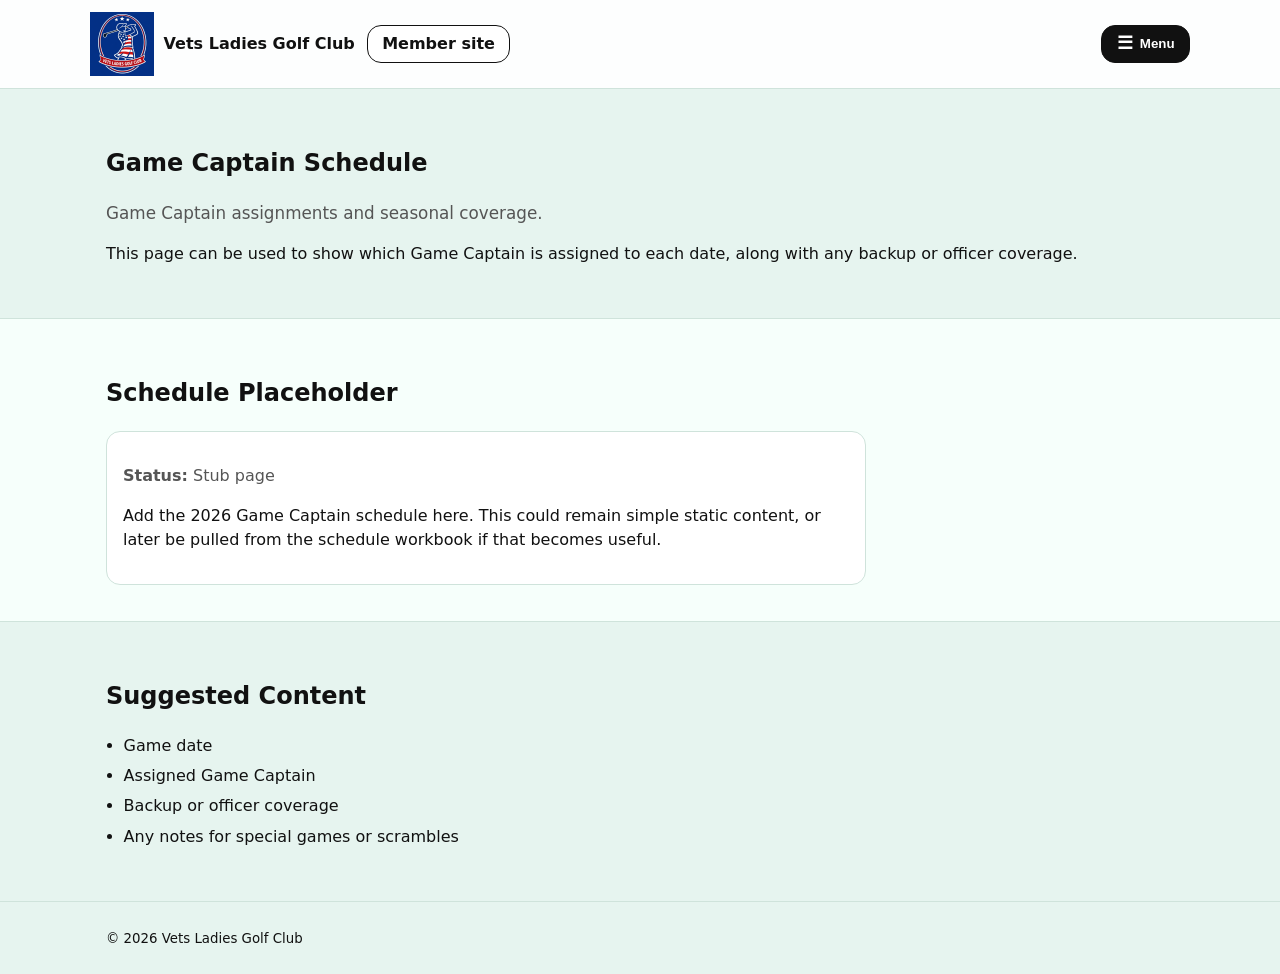
==== gc-schedule.html @ 2af36be5 "Stubs for all the rest of the pages" ====
<!doctype html>
<html lang="en">
<head>
  <meta charset="utf-8" />
  <meta name="viewport" content="width=device-width, initial-scale=1" />
  <title>Game Captain Schedule – Vets Ladies Golf Club</title>
  <meta name="description" content="Game Captain schedule for Vets Ladies Golf Club." />
  <meta name="robots" content="noindex, nofollow" />
  <link rel="stylesheet" href="css/styles.css" />
</head>

<body>
  <a class="skip-link" href="#main">Skip to content</a>

  <header class="site-header">
    <div class="container header-inner">

      <div class="header-left">
        <a class="brand" href="index.html" aria-label="Game Captain home">
          <img
            src="assets/img/logo.png"
            alt="Vets Ladies Golf Club logo"
            class="brand-logo"
          />
          <span class="brand-name">Vets Ladies Golf Club</span>
        </a>

        <a
          class="btn btn-secondary public-btn"
          href="https://vetsladiesgolfclub-members.pages.dev/"
        >
          Member site
        </a>
      </div>

      <nav class="nav" aria-label="Game Captain navigation">
        <button
          class="nav-toggle"
          type="button"
          aria-expanded="false"
          aria-controls="nav-menu"
        >
          Menu
        </button>

        <ul id="nav-menu" class="nav-menu">
          <li><a href="index.html">Home</a></li>
          <li><a href="roster-share.html">Share Roster</a></li>
          <li><a href="results-entry.html">Enter Results</a></li>
          <li><a href="results-share.html">Share Results</a></li>

          <li class="nav-divider" role="separator" aria-hidden="true"></li>

          <li><a href="instructions.html">Instructions &amp; Help</a></li>
          <li><a href="gc-schedule.html" aria-current="page">Game Captain Schedule</a></li>
        </ul>
      </nav>

    </div>
  </header>

  <main id="main">
    <section class="section">
      <div class="container">
        <h1>Game Captain Schedule</h1>
        <p class="lead">
          Game Captain assignments and seasonal coverage.
        </p>
        <p>
          This page can be used to show which Game Captain is assigned to each date,
          along with any backup or officer coverage.
        </p>
      </div>
    </section>

    <section class="section section-alt">
      <div class="container">
        <h2>Schedule Placeholder</h2>

        <div class="card preview-card">
          <p class="muted"><strong>Status:</strong> Stub page</p>
          <p>
            Add the 2026 Game Captain schedule here. This could remain simple static
            content, or later be pulled from the schedule workbook if that becomes useful.
          </p>
        </div>
      </div>
    </section>

    <section class="section">
      <div class="container">
        <h2>Suggested Content</h2>

        <ul class="bullets">
          <li>Game date</li>
          <li>Assigned Game Captain</li>
          <li>Backup or officer coverage</li>
          <li>Any notes for special games or scrambles</li>
        </ul>
      </div>
    </section>
  </main>

  <footer class="site-footer">
    <div class="container">
      <small>© <span id="year"></span> Vets Ladies Golf Club</small>
    </div>
  </footer>

  <script src="js/main.js"></script>
</body>
</html>
---- css/styles.css ----
:root{
  --max: 1100px;
  --pad: 1rem;
  --radius: 14px;
  --border: #cfe3db;
  --text: #111;
  --muted: #555;
  --bg: #E6F4EF;
  --bg-alt: #F6FFFB;
  --focus: 2px solid #111;
}

*{ box-sizing: border-box; }
html{ scroll-behavior: smooth; }

body{
  margin: 0;
  font-family: system-ui, -apple-system, Segoe UI, Roboto, Arial, sans-serif;
  color: var(--text);
  background: var(--bg);
  line-height: 1.5;
}

img{ max-width: 100%; height: auto; display: block; }

.container{
  max-width: var(--max);
  margin: 0 auto;
  padding: 0 var(--pad);
}

/* =========================
   Accessibility
   ========================= */
.skip-link{
  position: absolute;
  left: -999px;
  top: auto;
  width: 1px;
  height: 1px;
  overflow: hidden;
}
.skip-link:focus{
  left: 1rem;
  top: 1rem;
  width: auto;
  height: auto;
  padding: .5rem .75rem;
  background: #fff;
  outline: var(--focus);
  border-radius: 10px;
  z-index: 9999;
}

/* =========================
   Header / Nav
   ========================= */
.site-header{
  position: sticky;
  top: 0;
  background: rgba(255,255,255,.9);
  backdrop-filter: blur(10px);
  border-bottom: 1px solid var(--border);
  z-index: 50;
}

.header-inner{
  display: flex;
  align-items: center;
  justify-content: space-between;
  gap: 1rem;
  padding: .75rem 0;
}

.header-left{
  display: flex;
  align-items: center;
  gap: .75rem;
  min-width: 0;
}

.brand{
  display: flex;
  align-items: center;
  gap: .6rem;
  text-decoration: none;
  color: inherit;
}

.brand-logo{ width: 64px; height: 64px; }
.brand-name{ font-weight: 700; }

.public-btn{ white-space: nowrap; }

/* Nav wrapper */
.nav{ position: relative; }

/* Buttons */
.public-btn,
.nav-toggle{
  display: inline-flex;
  align-items: center;
  justify-content: center;
  padding: .6rem .9rem;
  border-radius: 14px;
  font-weight: 600;
  line-height: 1;
  white-space: nowrap;
}
/* Weekly signup: helper block (scoped styles) */
.signup-helper {
  margin-top: 1.75rem;
}

.signup-divider {
  border: 0;
  border-top: 1px solid var(--border);
  margin: 0 0 1.25rem;
  max-width: 520px;
}

.signup-helper-text {
  margin: 0 0 0.5rem;
}

/* Secondary action as a lighter link */
.signup-link {
  font-weight: 700;
  text-decoration: none;
  border-bottom: 1px solid currentColor;
  padding-bottom: 2px;
  display: inline-block;
}

.signup-link:hover {
  opacity: 0.75;
}
.signup-link {
  font-weight: 700;
  text-decoration: none;
  border-bottom: 1px solid currentColor;
  padding-bottom: 2px;
  display: inline-block;
  color: var(--text);        /* prevents purple */
}

.signup-link:visited {
  color: var(--text);        /* prevents purple after clicking */
}

.signup-link:hover {
  opacity: 0.75;
}

/* Hamburger toggle */
.nav-toggle{
  border: 1px solid #111;
  background: #111;
  color: #fff;
  gap: .45rem;
}
.nav-toggle::before{
  content: "☰";
  font-size: 1.1rem;
}
.nav-toggle[aria-expanded="true"]::before{
  content: "✕";
}
.nav-toggle:focus-visible{ outline: var(--focus); }

/* Base menu */
.nav-menu{
  list-style: none;
  margin: 0;
  padding: 0;
  display: none;
}

/* Open dropdown */
.nav-menu.open{
  display: flex;
  position: absolute;
  right: 0;
  top: calc(100% + 10px);
  flex-direction: column;
  background: #fff;
  border: 1px solid var(--border);
  border-radius: var(--radius);
  padding: 0.5rem;
  min-width: 220px;
  z-index: 100;
  gap: .25rem;
}

/* Menu links */
.nav-menu a{
  display: block;
  color: inherit;
  text-decoration: none;
  padding: 0.5rem 0.6rem;
  border-radius: 10px;
  line-height: 1.2;
}
.nav-menu a:hover{ background: var(--bg-alt); }
.nav-menu a:focus-visible{ outline: var(--focus); }

.nav-menu a[aria-current="page"]{
  background: var(--bg-alt);
  border: 1px solid var(--border);
}

/* Divider */
.nav-divider{
  height: 1px;
  background: var(--border);
  margin: 0.35rem 0;
}

/* Logout link — matches nav links */
.nav-menu .nav-logout{
  display: block;
  width: 100%;
  text-align: left;

  background: none;
  border: 0;
  margin: 0;

  font: inherit;
  color: inherit;
  cursor: pointer;

  padding: 0.5rem 0.6rem;
  border-radius: 10px;
  line-height: 1.2;
}
.nav-menu .nav-logout:hover{ background: var(--bg-alt); }
.nav-menu .nav-logout:focus-visible{ outline: var(--focus); }

/* Hide Public button on tiny screens */
@media (max-width: 360px){
  .public-btn{ display: none; }
}

/* =================
   Layout sections
   ================= */
.section{ padding: 2.25rem 0; }

.section-alt{
  background: var(--bg-alt);
  border-top: 1px solid var(--border);
  border-bottom: 1px solid var(--border);
}

.lead{
  color: var(--muted);
  font-size: 1.05rem;
  margin: 0 0 1rem;
}

/* Cards */
.cards{
  display: grid;
  grid-template-columns: repeat(auto-fit, minmax(240px, 1fr));
  gap: 1rem;
  margin-top: 1rem;
}
.card{
  border: 1px solid var(--border);
  border-radius: var(--radius);
  padding: 1rem;
  background: #fff;
}

/* Lists */
.bullets{ padding-left: 1.1rem; }
.bullets li{ margin: .4rem 0; }

/* Buttons */
.btn{
  display: inline-flex;
  align-items: center;
  justify-content: center;
  padding: .6rem .9rem;
  border-radius: 14px;
  border: 1px solid #111;
  background: #111;
  color: #fff;
  text-decoration: none;
  font-weight: 600;
}
.btn:focus-visible{ outline: var(--focus); outline-offset: 2px; }
.btn-secondary{ background: #fff; color: #111; }
.btn-ghost{ background: transparent; color: #111; border: 1px solid var(--border); }

/* Footer */
.site-footer{
  padding: 1.5rem 0;
  border-top: 1px solid var(--border);
}

/* =========================
   Login Page
   ========================= */
.login-wrap{
  min-height: calc(100vh - 120px);
  display: grid;
  place-items: center;
  padding: 2rem 0 3rem;
}

.login-card{
  width: 100%;
  max-width: 460px;
  background: #fff;
  border: 1px solid var(--border);
  border-radius: var(--radius);
  padding: 1.25rem;
  box-shadow: 0 10px 30px rgba(0,0,0,.06);
}

.login-title{
  margin: 0 0 .25rem;
  font-size: 1.4rem;
}

.login-subtitle{
  margin: 0 0 1rem;
  color: var(--muted);
}

.form-row{
  display: grid;
  gap: .4rem;
  margin: .9rem 0;
}

.form-row label{
  font-weight: 600;
  font-size: .95rem;
}

.input{
  width: 100%;
  padding: .65rem .75rem;
  border-radius: 12px;
  border: 1px solid var(--border);
  background: #fff;
  font: inherit;
  line-height: 1.2;
}

.input:focus{
  outline: var(--focus);
  outline-offset: 2px;
}

.login-actions{
  display: grid;
  gap: .6rem;
  margin-top: 1rem;
}

.login-actions .btn{ width: 100%; }

.login-help{
  margin-top: .8rem;
  font-size: .95rem;
  color: var(--muted);
}

.login-help a{
  color: inherit;
  font-weight: 600;
}

.form-error{
  display: none;
  margin-top: .75rem;
  padding: .75rem;
  border-radius: 12px;
  border: 1px solid rgba(0,0,0,.12);
  background: var(--bg-alt);
}
.form-error.show{ display: block; }

/* -----------------------------
   Carousel (Photos)
------------------------------ */
.carousel{ position: relative; }

.carousel-track{
  display: flex;
  gap: 1rem;

  overflow-x: auto;
  overflow-y: hidden;
  -webkit-overflow-scrolling: touch;

  scroll-snap-type: x mandatory;
  scroll-behavior: smooth;

  padding: 0.25rem 0 0.75rem;
  margin: 0;
  outline: none;
}

.carousel-track::-webkit-scrollbar{ height: 10px; }
.carousel-track::-webkit-scrollbar-thumb{
  border-radius: 999px;
  background: rgba(0,0,0,0.2);
}

.carousel-item{
  flex: 0 0 auto;
  width: min(340px, 85vw);
  margin: 0;
  scroll-snap-align: start;
}

.carousel-item img{
  width: 100%;
  height: 220px;
  object-fit: cover;
  border-radius: var(--radius);
  display: block;
}

.carousel-controls{
  display: flex;
  gap: 0.5rem;
  justify-content: flex-end;
  margin-top: 0.5rem;
}

/* Screen-reader-only helper */
.sr-only{
  position: absolute;
  width: 1px;
  height: 1px;
  padding: 0;
  margin: -1px;
  overflow: hidden;
  clip: rect(0, 0, 0, 0);
  white-space: nowrap;
  border: 0;
}

/* ==============================
   Events (Member Home)
   ============================== */

#events-list{
  display: grid;
  gap: .9rem;
  margin-top: 1rem;
}

/* Section headings inside the list (Pinned Events / All Events) */
.event-section-title{
  margin: 1.25rem 0 .25rem;
  font-size: 1.1rem;
  color: var(--muted);
  letter-spacing: .02em;
}

/* Divider between pinned and normal */
.event-section-divider{
  height: 1px;
  background: var(--border);
  margin: .5rem 0;
}

/* Each event is a card */
.event-row{
  border: 1px solid var(--border);
  background: #fff;
  border-radius: var(--radius);
  padding: 1rem;
}

/* Top line: date pill + title */
.event-topline{
  display: flex;
  align-items: center;
  gap: .75rem;
  margin-bottom: .4rem;
}

.event-date{
  flex: 0 0 auto;
  padding: .25rem .6rem;
  border-radius: 999px;
  border: 1px solid var(--border);
  background: var(--bg-alt);
  font-weight: 700;
  font-size: .85rem;
  color: var(--muted);
  letter-spacing: .02em;
}

.event-title{
  font-weight: 800;
  font-size: 1.15rem;
  line-height: 1.2;
}

/* Description */
.event-desc{
  margin-top: .35rem;
  color: var(--text);
}

/* Meta line (location / time) */
.event-meta{
  margin-top: .55rem;
  color: var(--muted);
  font-size: .95rem;
}

/* Mobile: allow title to wrap nicely under date */
@media (max-width: 520px){
  .event-topline{
    align-items: flex-start;
  }
  .event-title{
    font-size: 1.1rem;
  }
}

/* ==============================
   Announcements (Member Home)
   Text-card carousel w/ overlay arrows
   ============================== */

.announce-carousel{
  position: relative;
}

/* Track: horizontal scroll */
.announce-track{
  display: flex;
  gap: 1rem;

  overflow-x: auto;
  overflow-y: hidden;
  -webkit-overflow-scrolling: touch;

  scroll-snap-type: x mandatory;
  scroll-behavior: smooth;

  /* padding so cards don't hide under overlay arrows */
  padding: .5rem 3.25rem 1rem;
  margin: 0;
  outline: none;

  align-items: stretch;
}

.announce-track::-webkit-scrollbar{ height: 10px; }
.announce-track::-webkit-scrollbar-thumb{
  border-radius: 999px;
  background: rgba(0,0,0,0.2);
}

/* Overlay arrows (don’t consume layout width) */
.announce-btn{
  position: absolute;
  top: 50%;
  transform: translateY(-50%);
  z-index: 5;

  min-width: 44px;
  min-height: 44px;
  padding: .4rem .6rem;

  border-radius: 999px;
  font-size: 1.4rem;
  line-height: 1;
}

.announce-prev{ left: -8px; }
.announce-next{ right: -8px; }

/* Announcement card sizing (fixed readable width) */
.announce-card{
  flex: 0 0 340px;
  max-width: 340px;
  min-height: 200px;

  scroll-snap-align: start;

  padding: 1.25rem;
  display: flex;
  flex-direction: column;
}

/* smaller screens: slightly narrower cards */
@media (max-width: 420px){
  .announce-track{ padding-left: 2.75rem; padding-right: 2.75rem; }
  .announce-card{ flex-basis: 300px; max-width: 300px; }
}

/* large screens: slightly wider, but never “long” */
@media (min-width: 1100px){
  .announce-card{ flex-basis: 360px; max-width: 360px; }
}

/* Pinned badge pill */
.announce-card .pin-badge{
  display: inline-flex;
  align-items: center;
  width: fit-content;
  padding: .2rem .55rem;
  border-radius: 999px;
  font-size: .8rem;
  font-weight: 700;
  color: var(--muted);
  background: var(--bg-alt);
  border: 1px solid var(--border);
  margin-bottom: .55rem;
}

/* Title + message typography */
.announce-card h3{
  margin: 0 0 .65rem;
  font-size: 1.35rem;
  line-height: 1.15;
  letter-spacing: -0.01em;
}
.announce-card p{
  margin: 0;
  font-size: 1.02rem;
  line-height: 1.55;
  color: var(--text);
}

/* If short content, keep spacing tidy */
.announce-card > :last-child{ margin-bottom: 0; }

.muted{
  color: var(--muted);
}

/* ==============================
   Game Captain Tools
   ============================== */

.tool-form{
  max-width: 520px;
}

.tool-actions{
  margin-top: 1rem;
  display: flex;
  gap: .75rem;
  flex-wrap: wrap;
}

.preview-card{
  max-width: 760px;
}

.results-preview-block{
  margin-top: 1rem;
}

.tool-divider{
  border: 0;
  border-top: 1px solid var(--border);
  margin: 1rem 0;
}

/* ==============================
   Game Captain – Roster Preview
   ============================== */

.roster-players div {
  line-height: 1.4;
}

.roster-group {
  margin-bottom: 0.75rem;
}

.roster-players {
  margin-left: 1rem;
}
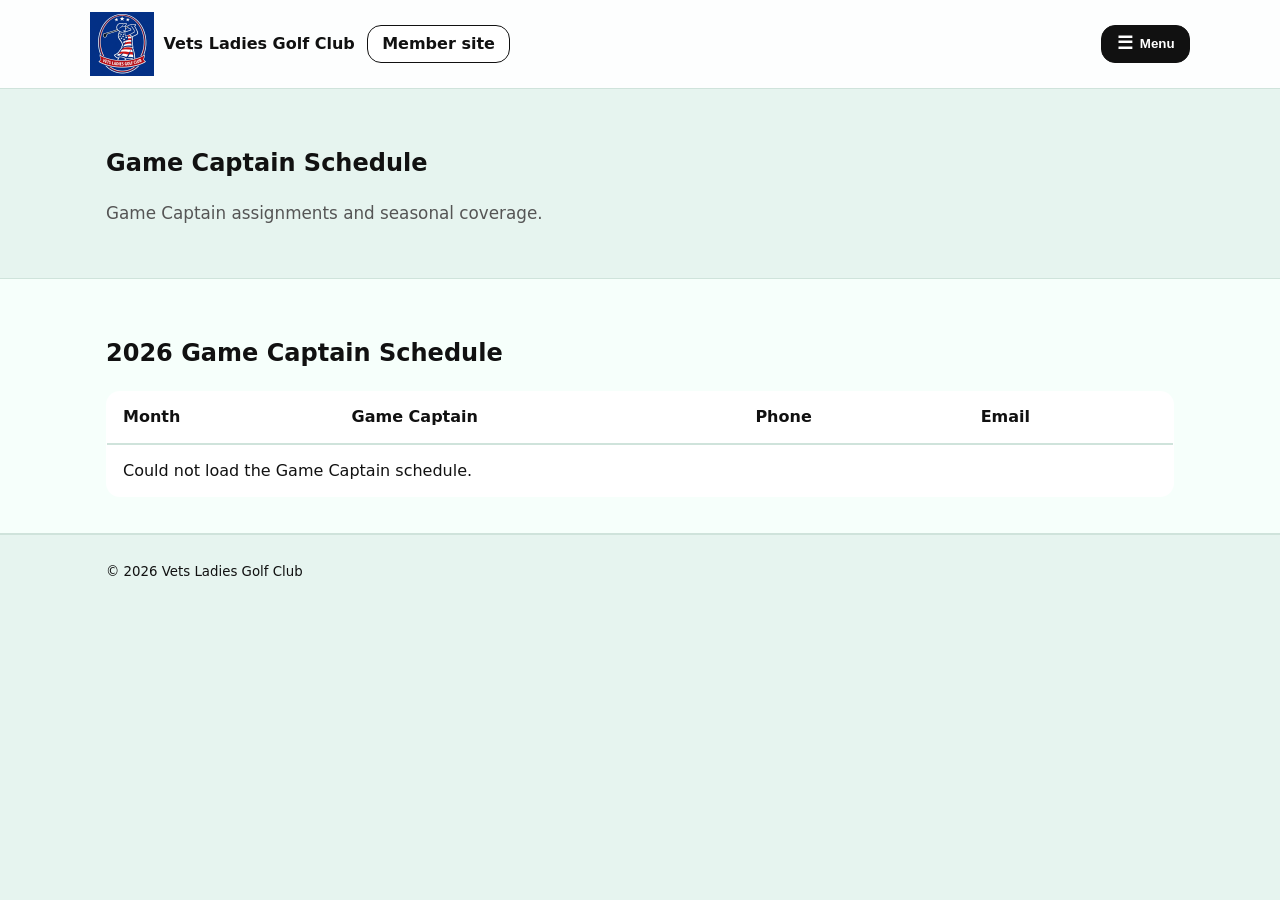
==== commit 5286f050: "fix up the game captain list" ====
--- a/gc-schedule.html
+++ b/gc-schedule.html
@@ -66,38 +66,34 @@
         <p class="lead">
           Game Captain assignments and seasonal coverage.
         </p>
-        <p>
-          This page can be used to show which Game Captain is assigned to each date,
-          along with any backup or officer coverage.
-        </p>
       </div>
     </section>
 
     <section class="section section-alt">
-      <div class="container">
-        <h2>Schedule Placeholder</h2>
+        <div class="container">
+            <h2>2026 Game Captain Schedule</h2>
 
-        <div class="card preview-card">
-          <p class="muted"><strong>Status:</strong> Stub page</p>
-          <p>
-            Add the 2026 Game Captain schedule here. This could remain simple static
-            content, or later be pulled from the schedule workbook if that becomes useful.
-          </p>
+            <div class="table-wrap">
+            <table class="results-table">
+                <thead>
+                <tr>
+                    <th>Month</th>
+                    <th>Game Captain</th>
+                    <th>Phone</th>
+                    <th>Email</th>
+                </tr>
+                </thead>
+
+                <tbody id="gcScheduleBody">
+                <tr>
+                    <td colspan="4">Loading schedule...</td>
+                </tr>
+                </tbody>
+
+            </table>
+            </div>
+
         </div>
-      </div>
-    </section>
-
-    <section class="section">
-      <div class="container">
-        <h2>Suggested Content</h2>
-
-        <ul class="bullets">
-          <li>Game date</li>
-          <li>Assigned Game Captain</li>
-          <li>Backup or officer coverage</li>
-          <li>Any notes for special games or scrambles</li>
-        </ul>
-      </div>
     </section>
   </main>
 
@@ -108,5 +104,6 @@
   </footer>
 
   <script src="js/main.js"></script>
+  <script src="js/gc-schedule.js"></script>
 </body>
 </html>
--- a/css/styles.css
+++ b/css/styles.css
@@ -686,4 +686,42 @@
 
 .roster-players {
   margin-left: 1rem;
+}
+
+/* ==============================
+   Game Captain / Simple Tables
+   ============================== */
+
+.table-wrap {
+  overflow-x: auto;
+  margin-top: 1rem;
+}
+
+.results-table {
+  width: 100%;
+  border-collapse: collapse;
+  background: #fff;
+  border: 1px solid var(--border);
+  border-radius: var(--radius);
+  overflow: hidden;
+}
+
+.results-table th,
+.results-table td {
+  text-align: left;
+  padding: 0.85rem 1rem;
+  vertical-align: top;
+}
+
+.results-table thead th {
+  border-bottom: 2px solid var(--border);
+  font-size: 1rem;
+}
+
+.results-table tbody tr + tr td {
+  border-top: 1px solid var(--border);
+}
+
+.results-table td a {
+  word-break: break-word;
 }
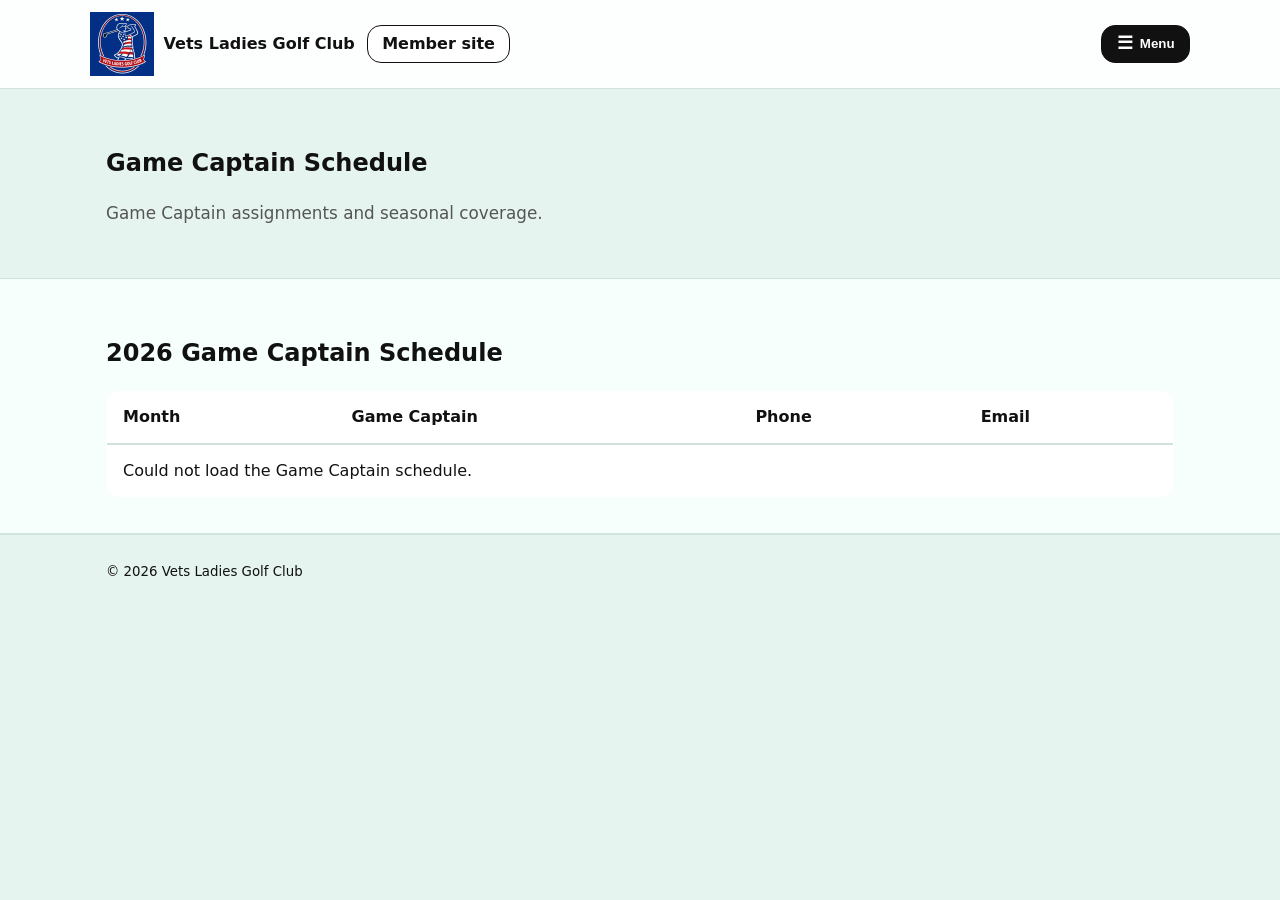
==== commit a70058fd: "Change title of Home in menu" ====
--- a/gc-schedule.html
+++ b/gc-schedule.html
@@ -44,7 +44,7 @@
         </button>
 
         <ul id="nav-menu" class="nav-menu">
-          <li><a href="index.html">Home</a></li>
+          <li><a href="index.html">Game Captain Home</a></li>
           <li><a href="roster-share.html">Share Roster</a></li>
           <li><a href="results-entry.html">Enter Results</a></li>
           <li><a href="results-share.html">Share Results</a></li>
